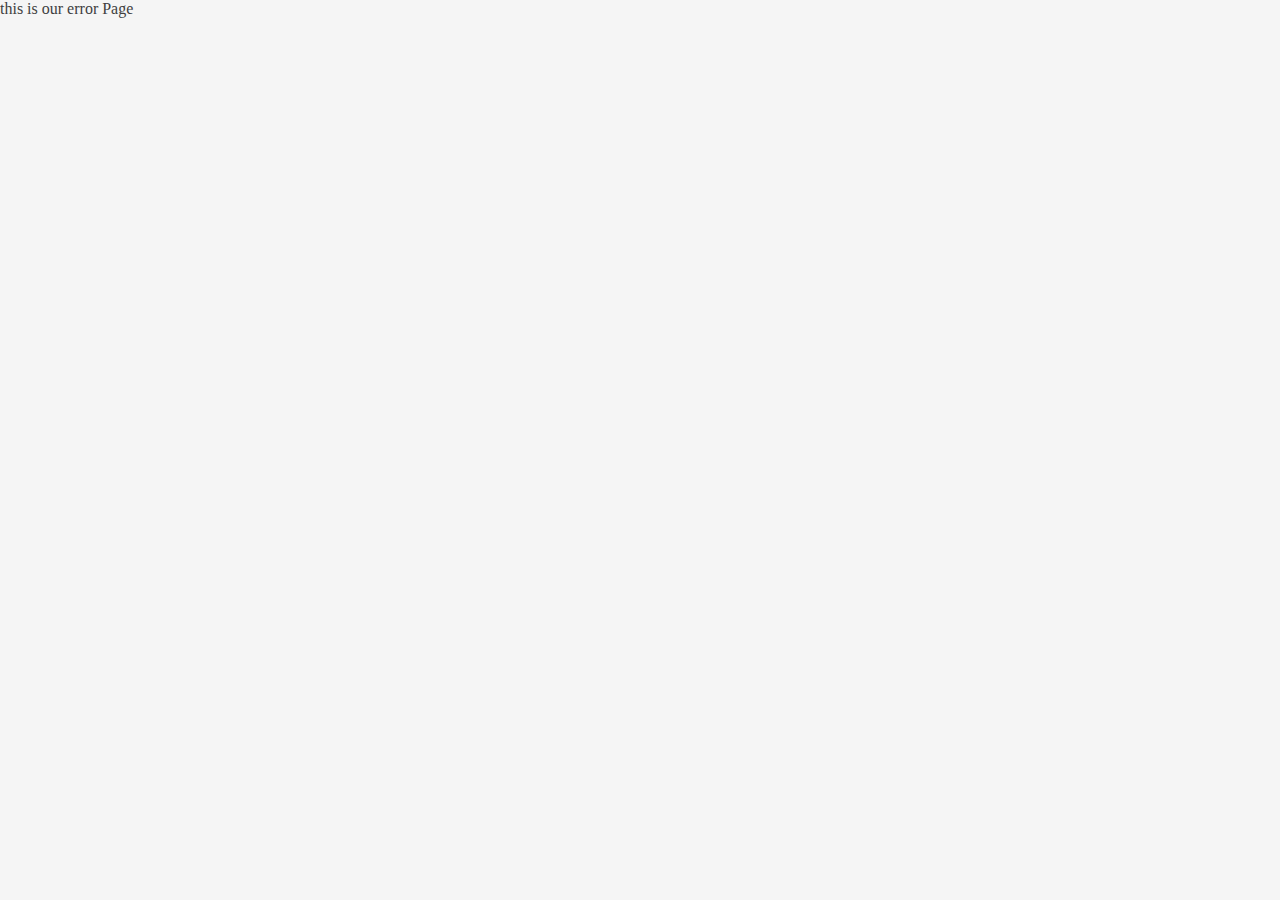
==== 404/index.html @ 42138ef4 "first commit" ====
<!DOCTYPE html><html><head><meta charSet="utf-8"/><meta http-equiv="x-ua-compatible" content="ie=edge"/><meta name="viewport" content="width=device-width, initial-scale=1, shrink-to-fit=no"/><style data-href="/styles.7e8b0c9ddd8a19e7460c.css">@import url(https://fonts.googleapis.com/css?family=Quicksand&display=swap);.postTemplate-module--template--2EuwO{width:80vw;margin:4rem auto;max-width:750px;padding:2rem;background:var(--mainWhite)}.postTemplate-module--link--2P9BW{border:1px solid var(--mainBlack);padding:4px 8px;display:inline-block;color:var(--mainBlack);text-decoration:none;text-transform:capitalize;-webkit-transition:all .3s ease-in-out;transition:all .3s ease-in-out;margin-bottom:2rem}.postTemplate-module--link--2P9BW:hover{background:var(--mainBlack);color:var(--mainWhite)}.postTemplate-module--info--36VVJ{text-align:center}.postTemplate-module--info--36VVJ h1{letter-spacing:5px;margin-bottom:.5rem;text-transform:capitalize;font-size:48px}.postTemplate-module--info--36VVJ h4{letter-spacing:5px;text-transform:capitalize;font-size:14px;text-align:center;margin-bottom:3rem}.postTemplate-module--content--3z4xz{margin:2rem 0}.postTemplate-module--content--3z4xz h1{text-transform:capitalize;margin-bottom:1rem}.postTemplate-module--content--3z4xz p{line-height:1.5;margin-bottom:1rem}*{box-sizing:border-box;margin:0}:root{--mainGrey:#f5f5f5;--mainWhite:#fff;--mainBlack:#3f3f3f;--darkGrey:#8e8e8e}body{font:Quicksand,sans-serif;background:var(--mainGrey);color:var(--mainBlack)}.code{background-color:#8e8e8e;display:inline-block;padding:1rem;font-size:1.2rem;color:var(--mainWhite);margin:2rem 0}.counter{color:green;margin:3rem 0;text-transform:capitalize}.post-image span{display:block;padding-bottom:0!important;margin:2rem}.post-image img{display:block;max-width:100%}.postcard-module--card--1TNFh{margin-bottom:2rem;background:var(--mainWhite);padding:1rem;text-align:center}.postcard-module--info--24x1h{padding:1rem 0}.postcard-module--info--24x1h h2{font-size:30px;text-transform:capitalize;margin-bottom:10px}.postcard-module--info--24x1h h6{color:var(--darkGrey);text-transform:capitalize}.postcard-module--info--24x1h p{padding:20px 0 30px;text-align:left}.postcard-module--link--1SzoE{border:1px solid var(--mainBlack);padding:4px 8px;display:inline-block;color:var(--mainBlack);text-decoration:none;text-transform:capitalize;-webkit-transition:all .3s ease-in-out;transition:all .3s ease-in-out}.postcard-module--link--1SzoE:hover{background:var(--mainBlack);color:var(--mainWhite)}@media screen and (min-width:776px){.postcard-module--card--1TNFh{display:grid;grid-template-columns:350px 1fr}.postcard-module--info--24x1h{display:flex;align-items:center;padding:0 1.5rem}.postcard-module--image--1wzz2>div{height:250px}}.postlist-module--posts--3PvCy{padding:4rem 0}.postlist-module--posts--3PvCy h1{text-align:center;letter-spacing:5px;margin-bottom:.5rem;text-transform:capitalize;font-size:48px}.postlist-module--posts--3PvCy h4{letter-spacing:5px;text-transform:capitalize;font-size:14px;text-align:center;margin-bottom:3rem}.postlist-module--center--1YKoz{width:85vw;margin:0 auto;max-width:750px}</style><meta name="generator" content="Gatsby 2.13.25"/><link as="script" rel="preload" href="/styles-4a2ff33ee4a414d32599.js"/><link as="script" rel="preload" href="/component---src-pages-404-js-b2b73b9d91bb08e51e10.js"/><link as="script" rel="preload" href="/app-21397a99c0257839ea11.js"/><link as="script" rel="preload" href="/webpack-runtime-581de4d9066d07803e14.js"/><link as="fetch" rel="preload" href="/page-data\404\page-data.json" crossorigin="use-credentials"/></head><body><noscript id="gatsby-noscript">This app works best with JavaScript enabled.</noscript><div id="___gatsby"><div style="outline:none" tabindex="-1" role="group" id="gatsby-focus-wrapper"><main>this is our error Page</main></div></div><script id="gatsby-script-loader">/*<![CDATA[*/window.pagePath="/404/";window.webpackCompilationHash="f4e8d5d116072fc41f79";/*]]>*/</script><script id="gatsby-chunk-mapping">/*<![CDATA[*/window.___chunkMapping={"app":["/app-21397a99c0257839ea11.js"],"component---src-templates-post-template-js":["/component---src-templates-post-template-js-36484d78271001867d37.js"],"component---src-pages-404-js":["/component---src-pages-404-js-b2b73b9d91bb08e51e10.js"],"component---src-pages-index-js":["/component---src-pages-index-js-56737c7edb9dbfe014ca.js"],"component---src-pages-test-mdx":["/component---src-pages-test-mdx-3e56f23b3aeae5424872.js"]};/*]]>*/</script><script src="/webpack-runtime-581de4d9066d07803e14.js" async=""></script><script src="/app-21397a99c0257839ea11.js" async=""></script><script src="/component---src-pages-404-js-b2b73b9d91bb08e51e10.js" async=""></script><script src="/styles-4a2ff33ee4a414d32599.js" async=""></script></body></html>
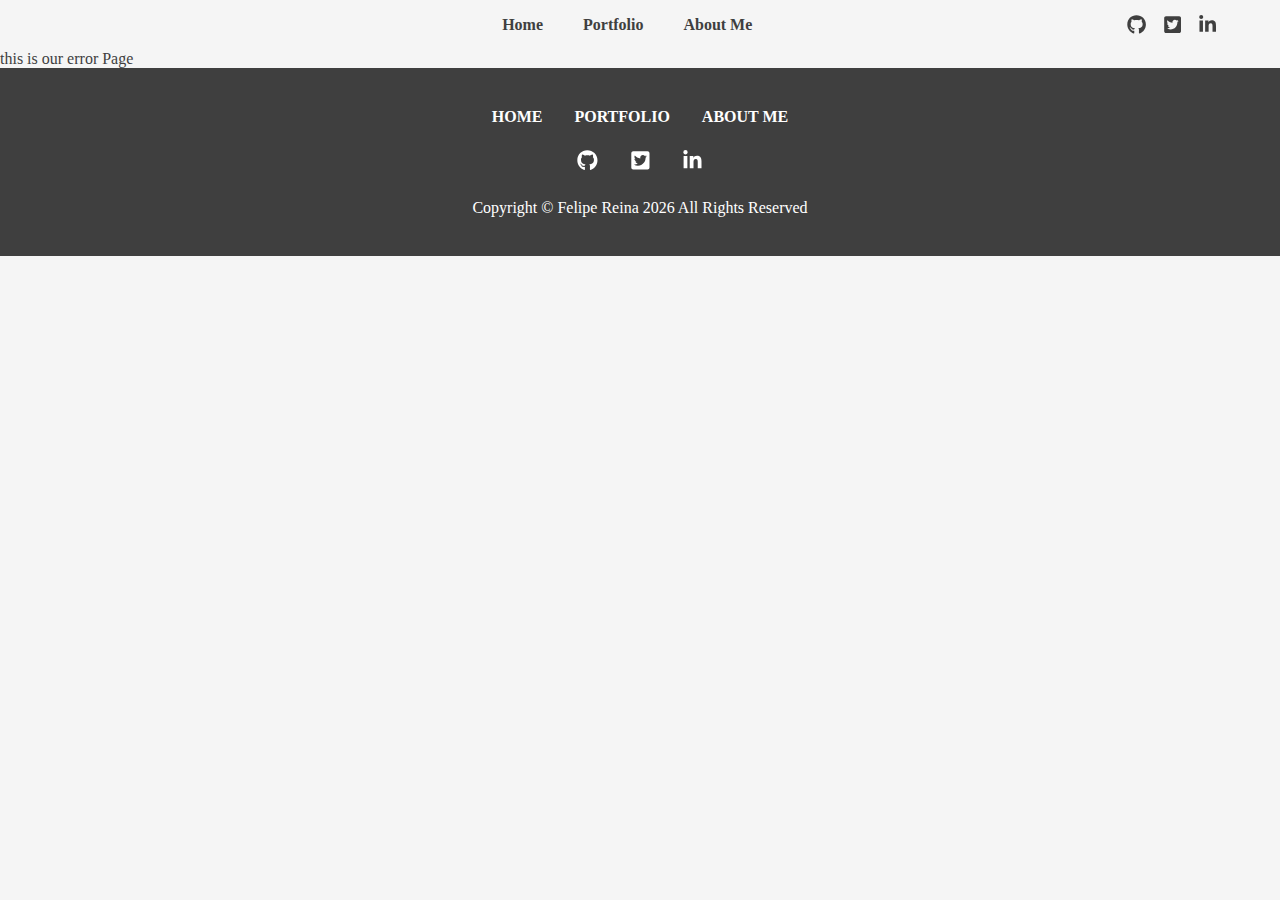
==== commit 2096a222: "added navbar and footer" ====
--- a/404/index.html
+++ b/404/index.html
@@ -1 +1 @@
-<!DOCTYPE html><html><head><meta charSet="utf-8"/><meta http-equiv="x-ua-compatible" content="ie=edge"/><meta name="viewport" content="width=device-width, initial-scale=1, shrink-to-fit=no"/><style data-href="/styles.7e8b0c9ddd8a19e7460c.css">@import url(https://fonts.googleapis.com/css?family=Quicksand&display=swap);.postTemplate-module--template--2EuwO{width:80vw;margin:4rem auto;max-width:750px;padding:2rem;background:var(--mainWhite)}.postTemplate-module--link--2P9BW{border:1px solid var(--mainBlack);padding:4px 8px;display:inline-block;color:var(--mainBlack);text-decoration:none;text-transform:capitalize;-webkit-transition:all .3s ease-in-out;transition:all .3s ease-in-out;margin-bottom:2rem}.postTemplate-module--link--2P9BW:hover{background:var(--mainBlack);color:var(--mainWhite)}.postTemplate-module--info--36VVJ{text-align:center}.postTemplate-module--info--36VVJ h1{letter-spacing:5px;margin-bottom:.5rem;text-transform:capitalize;font-size:48px}.postTemplate-module--info--36VVJ h4{letter-spacing:5px;text-transform:capitalize;font-size:14px;text-align:center;margin-bottom:3rem}.postTemplate-module--content--3z4xz{margin:2rem 0}.postTemplate-module--content--3z4xz h1{text-transform:capitalize;margin-bottom:1rem}.postTemplate-module--content--3z4xz p{line-height:1.5;margin-bottom:1rem}*{box-sizing:border-box;margin:0}:root{--mainGrey:#f5f5f5;--mainWhite:#fff;--mainBlack:#3f3f3f;--darkGrey:#8e8e8e}body{font:Quicksand,sans-serif;background:var(--mainGrey);color:var(--mainBlack)}.code{background-color:#8e8e8e;display:inline-block;padding:1rem;font-size:1.2rem;color:var(--mainWhite);margin:2rem 0}.counter{color:green;margin:3rem 0;text-transform:capitalize}.post-image span{display:block;padding-bottom:0!important;margin:2rem}.post-image img{display:block;max-width:100%}.postcard-module--card--1TNFh{margin-bottom:2rem;background:var(--mainWhite);padding:1rem;text-align:center}.postcard-module--info--24x1h{padding:1rem 0}.postcard-module--info--24x1h h2{font-size:30px;text-transform:capitalize;margin-bottom:10px}.postcard-module--info--24x1h h6{color:var(--darkGrey);text-transform:capitalize}.postcard-module--info--24x1h p{padding:20px 0 30px;text-align:left}.postcard-module--link--1SzoE{border:1px solid var(--mainBlack);padding:4px 8px;display:inline-block;color:var(--mainBlack);text-decoration:none;text-transform:capitalize;-webkit-transition:all .3s ease-in-out;transition:all .3s ease-in-out}.postcard-module--link--1SzoE:hover{background:var(--mainBlack);color:var(--mainWhite)}@media screen and (min-width:776px){.postcard-module--card--1TNFh{display:grid;grid-template-columns:350px 1fr}.postcard-module--info--24x1h{display:flex;align-items:center;padding:0 1.5rem}.postcard-module--image--1wzz2>div{height:250px}}.postlist-module--posts--3PvCy{padding:4rem 0}.postlist-module--posts--3PvCy h1{text-align:center;letter-spacing:5px;margin-bottom:.5rem;text-transform:capitalize;font-size:48px}.postlist-module--posts--3PvCy h4{letter-spacing:5px;text-transform:capitalize;font-size:14px;text-align:center;margin-bottom:3rem}.postlist-module--center--1YKoz{width:85vw;margin:0 auto;max-width:750px}</style><meta name="generator" content="Gatsby 2.13.25"/><link as="script" rel="preload" href="/styles-4a2ff33ee4a414d32599.js"/><link as="script" rel="preload" href="/component---src-pages-404-js-b2b73b9d91bb08e51e10.js"/><link as="script" rel="preload" href="/app-21397a99c0257839ea11.js"/><link as="script" rel="preload" href="/webpack-runtime-581de4d9066d07803e14.js"/><link as="fetch" rel="preload" href="/page-data\404\page-data.json" crossorigin="use-credentials"/></head><body><noscript id="gatsby-noscript">This app works best with JavaScript enabled.</noscript><div id="___gatsby"><div style="outline:none" tabindex="-1" role="group" id="gatsby-focus-wrapper"><main>this is our error Page</main></div></div><script id="gatsby-script-loader">/*<![CDATA[*/window.pagePath="/404/";window.webpackCompilationHash="f4e8d5d116072fc41f79";/*]]>*/</script><script id="gatsby-chunk-mapping">/*<![CDATA[*/window.___chunkMapping={"app":["/app-21397a99c0257839ea11.js"],"component---src-templates-post-template-js":["/component---src-templates-post-template-js-36484d78271001867d37.js"],"component---src-pages-404-js":["/component---src-pages-404-js-b2b73b9d91bb08e51e10.js"],"component---src-pages-index-js":["/component---src-pages-index-js-56737c7edb9dbfe014ca.js"],"component---src-pages-test-mdx":["/component---src-pages-test-mdx-3e56f23b3aeae5424872.js"]};/*]]>*/</script><script src="/webpack-runtime-581de4d9066d07803e14.js" async=""></script><script src="/app-21397a99c0257839ea11.js" async=""></script><script src="/component---src-pages-404-js-b2b73b9d91bb08e51e10.js" async=""></script><script src="/styles-4a2ff33ee4a414d32599.js" async=""></script></body></html>+<!DOCTYPE html><html><head><meta charSet="utf-8"/><meta http-equiv="x-ua-compatible" content="ie=edge"/><meta name="viewport" content="width=device-width, initial-scale=1, shrink-to-fit=no"/><style data-href="/styles.892293c2fc5e9e262de4.css">@import url(https://fonts.googleapis.com/css?family=Quicksand&display=swap);.postTemplate-module--template--2EuwO{width:80vw;margin:4rem auto;max-width:750px;padding:2rem;background:var(--mainWhite)}.postTemplate-module--link--2P9BW{border:1px solid var(--mainBlack);padding:4px 8px;display:inline-block;color:var(--mainBlack);text-decoration:none;text-transform:capitalize;-webkit-transition:all .3s ease-in-out;transition:all .3s ease-in-out;margin-bottom:2rem}.postTemplate-module--link--2P9BW:hover{background:var(--mainBlack);color:var(--mainWhite)}.postTemplate-module--info--36VVJ{text-align:center}.postTemplate-module--info--36VVJ h1{letter-spacing:5px;margin-bottom:.5rem;text-transform:capitalize;font-size:48px}.postTemplate-module--info--36VVJ h4{letter-spacing:5px;text-transform:capitalize;font-size:14px;text-align:center;margin-bottom:3rem}.postTemplate-module--content--3z4xz{margin:2rem 0}.postTemplate-module--content--3z4xz h1{text-transform:capitalize;margin-bottom:1rem}.postTemplate-module--content--3z4xz p{line-height:1.5;margin-bottom:1rem}.navbar-module--nav-header--12Vvy{display:flex;justify-content:space-between;align-items:center;padding:1rem 1.25rem}.navbar-module--logo-btn--3vGAZ{background:transparent;border:none;outline:none}.navbar-module--logo-btn--3vGAZ:hover{cursor:pointer}.navbar-module--logo-icon--23nIX{color:var(--primaryColor);font-size:1.5rem}.navbar-module--nav-links--1uFjW{list-style-type:none;-webkit-transition:var(--mainTransition);transition:var(--mainTransition);height:0;overflow:hidden}.navbar-module--show-nav--YQUwu{height:216px}.navbar-module--nav-links--1uFjW a{display:block;padding:1rem 1.25rem;text-decoration:none;text-transform:capitalize;color:var(--mainBlack);-webkit-transition:var(--mainTransition);transition:var(--mainTransition);font-weight:700;letter-spacing:var(--mainSpacing)}.navbar-module--nav-links--1uFjW a:hover{color:var(--primaryColor)}.navbar-module--nav-social-links--38wJw{display:none}@media screen and (min-width:576px){.navbar-module--navbar--17oPw{padding:0 2rem}}@media screen and (min-width:992px){.navbar-module--logo-btn--3vGAZ{display:none}.navbar-module--nav-center--eT2vs{max-width:1170px;margin:0 auto;display:flex;justify-content:space-between;align-items:center}.navbar-module--nav-links--1uFjW{height:auto;display:flex}.navbar-module--nav-social-links--38wJw{display:flex;line-height:0}.navbar-module--nav-social-links--38wJw a{color:var(--primaryColor);margin:0 .5rem;font-size:1.2rem;-webkit-transition:var(--mainTransition);transition:var(--mainTransition)}.navbar-module--nav-social-links--38wJw a:hover{color:var(--mainBlack);-webkit-transform:translateY(-5px);transform:translateY(-5px)}}.footer-module--footer--R-bdc{background:var(--mainBlack);padding:2rem;text-align:center;color:var(--mainWhite)}.footer-module--links--h-kha a{display:inline-block;text-decoration:none;text-transform:uppercase;color:var(--mainWhite);margin:.5rem 1rem;letter-spacing:var(--mainSpacing);-webkit-transition:var(--mainTransition);transition:var(--mainTransition);font-weight:700}.footer-module--links--h-kha a:hover{color:var(--primaryColor)}.footer-module--icons--3TixH a{display:inline-block;margin:1rem;font-size:1.3rem;color:var(--mainWhite);-webkit-transition:var(--mainTransition);transition:var(--mainTransition)}.footer-module--icons--3TixH a:hover{color:var(--primaryColor)}.footer-module--copyright--2sb6J{text-transform:capitalize;letter-spacing:var(--mainSpacing);line-height:2}*{box-sizing:border-box;margin:0}:root{--mainGrey:#f5f5f5;--mainWhite:#fff;--mainBlack:#3f3f3f;--darkGrey:#8e8e8e}body{font:Quicksand,sans-serif;background:var(--mainGrey);color:var(--mainBlack)}.code{background-color:#8e8e8e;display:inline-block;padding:1rem;font-size:1.2rem;color:var(--mainWhite);margin:2rem 0}.counter{color:green;margin:3rem 0;text-transform:capitalize}.post-image span{display:block;padding-bottom:0!important;margin:2rem}.post-image img{display:block;max-width:100%}.postcard-module--card--1TNFh{margin-bottom:2rem;background:var(--mainWhite);padding:1rem;text-align:center}.postcard-module--info--24x1h{padding:1rem 0}.postcard-module--info--24x1h h2{font-size:30px;text-transform:capitalize;margin-bottom:10px}.postcard-module--info--24x1h h6{color:var(--darkGrey);text-transform:capitalize}.postcard-module--info--24x1h p{padding:20px 0 30px;text-align:left}.postcard-module--link--1SzoE{border:1px solid var(--mainBlack);padding:4px 8px;display:inline-block;color:var(--mainBlack);text-decoration:none;text-transform:capitalize;-webkit-transition:all .3s ease-in-out;transition:all .3s ease-in-out}.postcard-module--link--1SzoE:hover{background:var(--mainBlack);color:var(--mainWhite)}@media screen and (min-width:776px){.postcard-module--card--1TNFh{display:grid;grid-template-columns:350px 1fr}.postcard-module--info--24x1h{display:flex;align-items:center;padding:0 1.5rem}.postcard-module--image--1wzz2>div{height:250px}}.postlist-module--posts--3PvCy{padding:4rem 0}.postlist-module--posts--3PvCy h1{text-align:center;letter-spacing:5px;margin-bottom:.5rem;text-transform:capitalize;font-size:48px}.postlist-module--posts--3PvCy h4{letter-spacing:5px;text-transform:capitalize;font-size:14px;text-align:center;margin-bottom:3rem}.postlist-module--center--1YKoz{width:85vw;margin:0 auto;max-width:750px}</style><meta name="generator" content="Gatsby 2.13.25"/><link as="script" rel="preload" href="/1-4b4bc5d28bf044498f0e.js"/><link as="script" rel="preload" href="/component---src-pages-404-js-26580dfcbbda94136255.js"/><link as="script" rel="preload" href="/app-813cba9eee0dc6a7a3ea.js"/><link as="script" rel="preload" href="/styles-c934b2199299c88d897a.js"/><link as="script" rel="preload" href="/webpack-runtime-2cfac48812d2a398ed44.js"/><link as="fetch" rel="preload" href="/page-data\404\page-data.json" crossorigin="use-credentials"/></head><body><noscript id="gatsby-noscript">This app works best with JavaScript enabled.</noscript><div id="___gatsby"><div style="outline:none" tabindex="-1" role="group" id="gatsby-focus-wrapper"><nav class="navbar-module--navbar--17oPw"><div class="navbar-module--nav-center--eT2vs"><div class="navbar-module--nav-header--12Vvy"><button type="button" class="navbar-module--logo-btn--3vGAZ"><svg stroke="currentColor" fill="currentColor" stroke-width="0" viewBox="0 0 448 512" class="navbar-module--logo-icon--23nIX" height="1em" width="1em" xmlns="http://www.w3.org/2000/svg"><path d="M160 84V44c0-8.837 7.163-16 16-16h256c8.837 0 16 7.163 16 16v40c0 8.837-7.163 16-16 16H176c-8.837 0-16-7.163-16-16zM16 228h416c8.837 0 16-7.163 16-16v-40c0-8.837-7.163-16-16-16H16c-8.837 0-16 7.163-16 16v40c0 8.837 7.163 16 16 16zm0 256h416c8.837 0 16-7.163 16-16v-40c0-8.837-7.163-16-16-16H16c-8.837 0-16 7.163-16 16v40c0 8.837 7.163 16 16 16zm160-128h256c8.837 0 16-7.163 16-16v-40c0-8.837-7.163-16-16-16H176c-8.837 0-16 7.163-16 16v40c0 8.837 7.163 16 16 16z"></path></svg></button></div><ul class="navbar-module--nav-links--1uFjW"><li><a href="/">home</a></li><li><a href="/portfolio">portfolio</a></li><li><a href="/about">about me</a></li></ul><div class="navbar-module--nav-social-links--38wJw"><a href="https://github.com/felipereina" target="_blank" rel="noopener noreferrer"><svg stroke="currentColor" fill="currentColor" stroke-width="0" viewBox="0 0 496 512" height="1em" width="1em" xmlns="http://www.w3.org/2000/svg"><path d="M165.9 397.4c0 2-2.3 3.6-5.2 3.6-3.3.3-5.6-1.3-5.6-3.6 0-2 2.3-3.6 5.2-3.6 3-.3 5.6 1.3 5.6 3.6zm-31.1-4.5c-.7 2 1.3 4.3 4.3 4.9 2.6 1 5.6 0 6.2-2s-1.3-4.3-4.3-5.2c-2.6-.7-5.5.3-6.2 2.3zm44.2-1.7c-2.9.7-4.9 2.6-4.6 4.9.3 2 2.9 3.3 5.9 2.6 2.9-.7 4.9-2.6 4.6-4.6-.3-1.9-3-3.2-5.9-2.9zM244.8 8C106.1 8 0 113.3 0 252c0 110.9 69.8 205.8 169.5 239.2 12.8 2.3 17.3-5.6 17.3-12.1 0-6.2-.3-40.4-.3-61.4 0 0-70 15-84.7-29.8 0 0-11.4-29.1-27.8-36.6 0 0-22.9-15.7 1.6-15.4 0 0 24.9 2 38.6 25.8 21.9 38.6 58.6 27.5 72.9 20.9 2.3-16 8.8-27.1 16-33.7-55.9-6.2-112.3-14.3-112.3-110.5 0-27.5 7.6-41.3 23.6-58.9-2.6-6.5-11.1-33.3 2.6-67.9 20.9-6.5 69 27 69 27 20-5.6 41.5-8.5 62.8-8.5s42.8 2.9 62.8 8.5c0 0 48.1-33.6 69-27 13.7 34.7 5.2 61.4 2.6 67.9 16 17.7 25.8 31.5 25.8 58.9 0 96.5-58.9 104.2-114.8 110.5 9.2 7.9 17 22.9 17 46.4 0 33.7-.3 75.4-.3 83.6 0 6.5 4.6 14.4 17.3 12.1C428.2 457.8 496 362.9 496 252 496 113.3 383.5 8 244.8 8zM97.2 352.9c-1.3 1-1 3.3.7 5.2 1.6 1.6 3.9 2.3 5.2 1 1.3-1 1-3.3-.7-5.2-1.6-1.6-3.9-2.3-5.2-1zm-10.8-8.1c-.7 1.3.3 2.9 2.3 3.9 1.6 1 3.6.7 4.3-.7.7-1.3-.3-2.9-2.3-3.9-2-.6-3.6-.3-4.3.7zm32.4 35.6c-1.6 1.3-1 4.3 1.3 6.2 2.3 2.3 5.2 2.6 6.5 1 1.3-1.3.7-4.3-1.3-6.2-2.2-2.3-5.2-2.6-6.5-1zm-11.4-14.7c-1.6 1-1.6 3.6 0 5.9 1.6 2.3 4.3 3.3 5.6 2.3 1.6-1.3 1.6-3.9 0-6.2-1.4-2.3-4-3.3-5.6-2z"></path></svg></a><a href="https://twitter.com/O_Reina" target="_blank" rel="noopener noreferrer"><svg stroke="currentColor" fill="currentColor" stroke-width="0" viewBox="0 0 448 512" height="1em" width="1em" xmlns="http://www.w3.org/2000/svg"><path d="M400 32H48C21.5 32 0 53.5 0 80v352c0 26.5 21.5 48 48 48h352c26.5 0 48-21.5 48-48V80c0-26.5-21.5-48-48-48zm-48.9 158.8c.2 2.8.2 5.7.2 8.5 0 86.7-66 186.6-186.6 186.6-37.2 0-71.7-10.8-100.7-29.4 5.3.6 10.4.8 15.8.8 30.7 0 58.9-10.4 81.4-28-28.8-.6-53-19.5-61.3-45.5 10.1 1.5 19.2 1.5 29.6-1.2-30-6.1-52.5-32.5-52.5-64.4v-.8c8.7 4.9 18.9 7.9 29.6 8.3a65.447 65.447 0 0 1-29.2-54.6c0-12.2 3.2-23.4 8.9-33.1 32.3 39.8 80.8 65.8 135.2 68.6-9.3-44.5 24-80.6 64-80.6 18.9 0 35.9 7.9 47.9 20.7 14.8-2.8 29-8.3 41.6-15.8-4.9 15.2-15.2 28-28.8 36.1 13.2-1.4 26-5.1 37.8-10.2-8.9 13.1-20.1 24.7-32.9 34z"></path></svg></a><a href="https://www.linkedin.com/in/felipereina/" target="_blank" rel="noopener noreferrer"><svg stroke="currentColor" fill="currentColor" stroke-width="0" viewBox="0 0 448 512" height="1em" width="1em" xmlns="http://www.w3.org/2000/svg"><path d="M100.28 448H7.4V148.9h92.88zM53.79 108.1C24.09 108.1 0 83.5 0 53.8a53.79 53.79 0 0 1 107.58 0c0 29.7-24.1 54.3-53.79 54.3zM447.9 448h-92.68V302.4c0-34.7-.7-79.2-48.29-79.2-48.29 0-55.69 37.7-55.69 76.7V448h-92.78V148.9h89.08v40.8h1.3c12.4-23.5 42.69-48.3 87.88-48.3 94 0 111.28 61.9 111.28 142.3V448z"></path></svg></a></div></div></nav><main>this is our error Page</main><footer class="footer-module--footer--R-bdc"><div class="footer-module--links--h-kha"><a href="/">home</a><a href="/portfolio">portfolio</a><a href="/about">about me</a></div><div class="footer-module--icons--3TixH"><a href="https://github.com/felipereina" target="_blank" rel="noopener noreferrer"><svg stroke="currentColor" fill="currentColor" stroke-width="0" viewBox="0 0 496 512" height="1em" width="1em" xmlns="http://www.w3.org/2000/svg"><path d="M165.9 397.4c0 2-2.3 3.6-5.2 3.6-3.3.3-5.6-1.3-5.6-3.6 0-2 2.3-3.6 5.2-3.6 3-.3 5.6 1.3 5.6 3.6zm-31.1-4.5c-.7 2 1.3 4.3 4.3 4.9 2.6 1 5.6 0 6.2-2s-1.3-4.3-4.3-5.2c-2.6-.7-5.5.3-6.2 2.3zm44.2-1.7c-2.9.7-4.9 2.6-4.6 4.9.3 2 2.9 3.3 5.9 2.6 2.9-.7 4.9-2.6 4.6-4.6-.3-1.9-3-3.2-5.9-2.9zM244.8 8C106.1 8 0 113.3 0 252c0 110.9 69.8 205.8 169.5 239.2 12.8 2.3 17.3-5.6 17.3-12.1 0-6.2-.3-40.4-.3-61.4 0 0-70 15-84.7-29.8 0 0-11.4-29.1-27.8-36.6 0 0-22.9-15.7 1.6-15.4 0 0 24.9 2 38.6 25.8 21.9 38.6 58.6 27.5 72.9 20.9 2.3-16 8.8-27.1 16-33.7-55.9-6.2-112.3-14.3-112.3-110.5 0-27.5 7.6-41.3 23.6-58.9-2.6-6.5-11.1-33.3 2.6-67.9 20.9-6.5 69 27 69 27 20-5.6 41.5-8.5 62.8-8.5s42.8 2.9 62.8 8.5c0 0 48.1-33.6 69-27 13.7 34.7 5.2 61.4 2.6 67.9 16 17.7 25.8 31.5 25.8 58.9 0 96.5-58.9 104.2-114.8 110.5 9.2 7.9 17 22.9 17 46.4 0 33.7-.3 75.4-.3 83.6 0 6.5 4.6 14.4 17.3 12.1C428.2 457.8 496 362.9 496 252 496 113.3 383.5 8 244.8 8zM97.2 352.9c-1.3 1-1 3.3.7 5.2 1.6 1.6 3.9 2.3 5.2 1 1.3-1 1-3.3-.7-5.2-1.6-1.6-3.9-2.3-5.2-1zm-10.8-8.1c-.7 1.3.3 2.9 2.3 3.9 1.6 1 3.6.7 4.3-.7.7-1.3-.3-2.9-2.3-3.9-2-.6-3.6-.3-4.3.7zm32.4 35.6c-1.6 1.3-1 4.3 1.3 6.2 2.3 2.3 5.2 2.6 6.5 1 1.3-1.3.7-4.3-1.3-6.2-2.2-2.3-5.2-2.6-6.5-1zm-11.4-14.7c-1.6 1-1.6 3.6 0 5.9 1.6 2.3 4.3 3.3 5.6 2.3 1.6-1.3 1.6-3.9 0-6.2-1.4-2.3-4-3.3-5.6-2z"></path></svg></a><a href="https://twitter.com/O_Reina" target="_blank" rel="noopener noreferrer"><svg stroke="currentColor" fill="currentColor" stroke-width="0" viewBox="0 0 448 512" height="1em" width="1em" xmlns="http://www.w3.org/2000/svg"><path d="M400 32H48C21.5 32 0 53.5 0 80v352c0 26.5 21.5 48 48 48h352c26.5 0 48-21.5 48-48V80c0-26.5-21.5-48-48-48zm-48.9 158.8c.2 2.8.2 5.7.2 8.5 0 86.7-66 186.6-186.6 186.6-37.2 0-71.7-10.8-100.7-29.4 5.3.6 10.4.8 15.8.8 30.7 0 58.9-10.4 81.4-28-28.8-.6-53-19.5-61.3-45.5 10.1 1.5 19.2 1.5 29.6-1.2-30-6.1-52.5-32.5-52.5-64.4v-.8c8.7 4.9 18.9 7.9 29.6 8.3a65.447 65.447 0 0 1-29.2-54.6c0-12.2 3.2-23.4 8.9-33.1 32.3 39.8 80.8 65.8 135.2 68.6-9.3-44.5 24-80.6 64-80.6 18.9 0 35.9 7.9 47.9 20.7 14.8-2.8 29-8.3 41.6-15.8-4.9 15.2-15.2 28-28.8 36.1 13.2-1.4 26-5.1 37.8-10.2-8.9 13.1-20.1 24.7-32.9 34z"></path></svg></a><a href="https://www.linkedin.com/in/felipereina/" target="_blank" rel="noopener noreferrer"><svg stroke="currentColor" fill="currentColor" stroke-width="0" viewBox="0 0 448 512" height="1em" width="1em" xmlns="http://www.w3.org/2000/svg"><path d="M100.28 448H7.4V148.9h92.88zM53.79 108.1C24.09 108.1 0 83.5 0 53.8a53.79 53.79 0 0 1 107.58 0c0 29.7-24.1 54.3-53.79 54.3zM447.9 448h-92.68V302.4c0-34.7-.7-79.2-48.29-79.2-48.29 0-55.69 37.7-55.69 76.7V448h-92.78V148.9h89.08v40.8h1.3c12.4-23.5 42.69-48.3 87.88-48.3 94 0 111.28 61.9 111.28 142.3V448z"></path></svg></a></div><div class="footer-module--copyright--2sb6J">copyright © Felipe Reina <!-- -->2019<!-- --> all rights reserved</div></footer></div></div><script id="gatsby-script-loader">/*<![CDATA[*/window.pagePath="/404/";window.webpackCompilationHash="6af7716cb48d039d6e57";/*]]>*/</script><script id="gatsby-chunk-mapping">/*<![CDATA[*/window.___chunkMapping={"app":["/app-813cba9eee0dc6a7a3ea.js"],"component---src-templates-post-template-js":["/component---src-templates-post-template-js-7c5572fd9a26a1dc765e.js"],"component---src-pages-404-js":["/component---src-pages-404-js-26580dfcbbda94136255.js"],"component---src-pages-about-js":["/component---src-pages-about-js-f7fc8aa2de7dd5853cd9.js"],"component---src-pages-index-js":["/component---src-pages-index-js-5ecba50d9ac9dca59cae.js"],"component---src-pages-portfolio-js":["/component---src-pages-portfolio-js-a6f131c302c9b54f26dd.js"],"component---src-pages-test-mdx":["/component---src-pages-test-mdx-562c161fa3cbc31a8bf6.js"]};/*]]>*/</script><script src="/webpack-runtime-2cfac48812d2a398ed44.js" async=""></script><script src="/styles-c934b2199299c88d897a.js" async=""></script><script src="/app-813cba9eee0dc6a7a3ea.js" async=""></script><script src="/component---src-pages-404-js-26580dfcbbda94136255.js" async=""></script><script src="/1-4b4bc5d28bf044498f0e.js" async=""></script></body></html>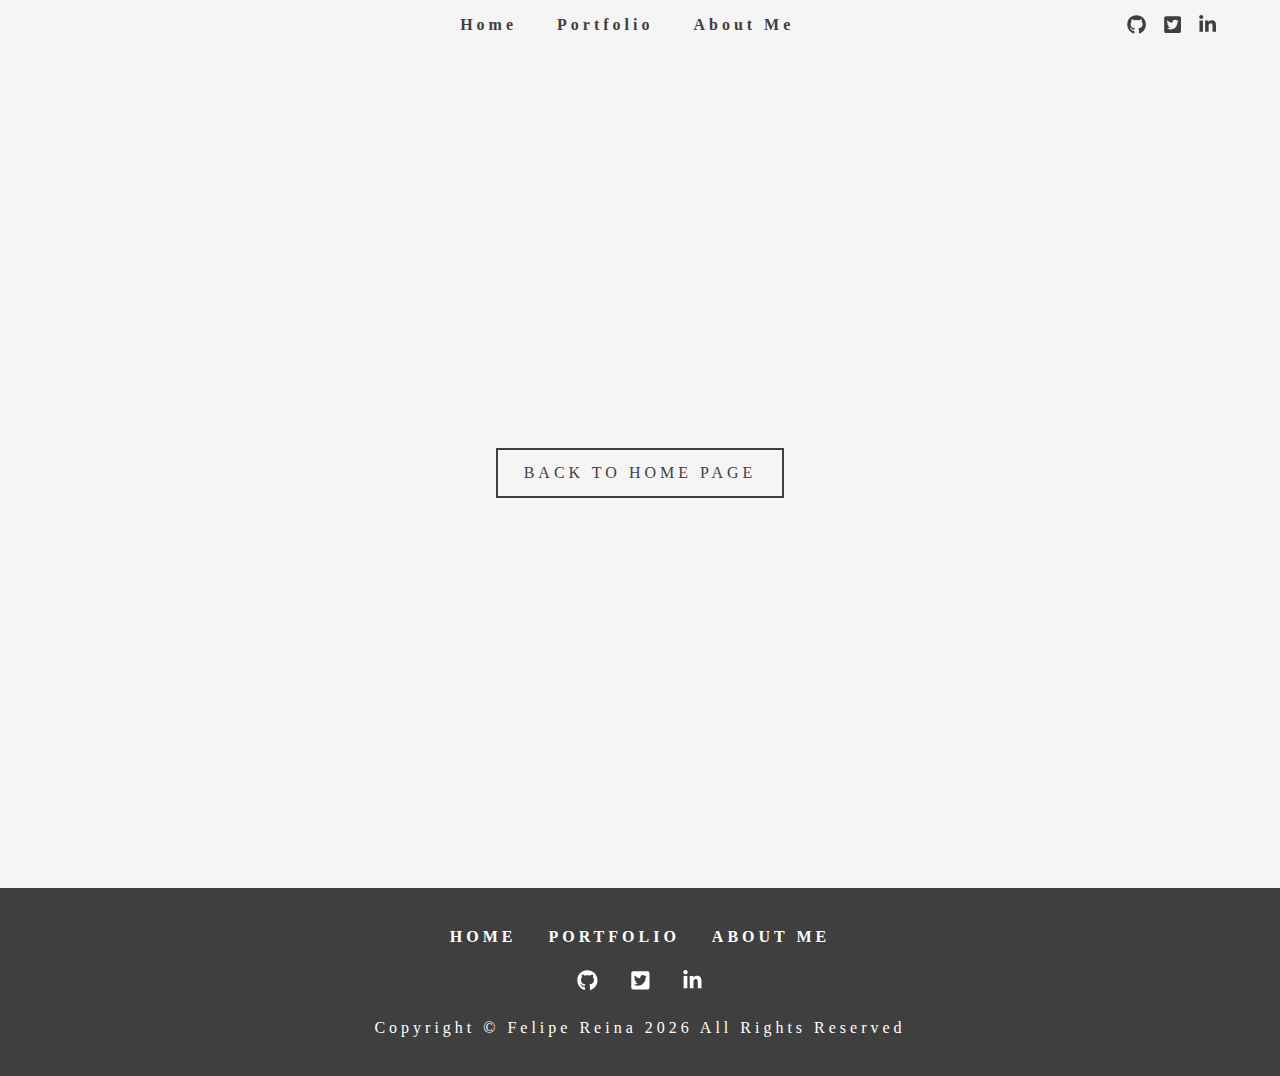
==== commit 0822f3fc: "site" ====
--- a/404/index.html
+++ b/404/index.html
@@ -1 +1 @@
-<!DOCTYPE html><html><head><meta charSet="utf-8"/><meta http-equiv="x-ua-compatible" content="ie=edge"/><meta name="viewport" content="width=device-width, initial-scale=1, shrink-to-fit=no"/><style data-href="/styles.892293c2fc5e9e262de4.css">@import url(https://fonts.googleapis.com/css?family=Quicksand&display=swap);.postTemplate-module--template--2EuwO{width:80vw;margin:4rem auto;max-width:750px;padding:2rem;background:var(--mainWhite)}.postTemplate-module--link--2P9BW{border:1px solid var(--mainBlack);padding:4px 8px;display:inline-block;color:var(--mainBlack);text-decoration:none;text-transform:capitalize;-webkit-transition:all .3s ease-in-out;transition:all .3s ease-in-out;margin-bottom:2rem}.postTemplate-module--link--2P9BW:hover{background:var(--mainBlack);color:var(--mainWhite)}.postTemplate-module--info--36VVJ{text-align:center}.postTemplate-module--info--36VVJ h1{letter-spacing:5px;margin-bottom:.5rem;text-transform:capitalize;font-size:48px}.postTemplate-module--info--36VVJ h4{letter-spacing:5px;text-transform:capitalize;font-size:14px;text-align:center;margin-bottom:3rem}.postTemplate-module--content--3z4xz{margin:2rem 0}.postTemplate-module--content--3z4xz h1{text-transform:capitalize;margin-bottom:1rem}.postTemplate-module--content--3z4xz p{line-height:1.5;margin-bottom:1rem}.navbar-module--nav-header--12Vvy{display:flex;justify-content:space-between;align-items:center;padding:1rem 1.25rem}.navbar-module--logo-btn--3vGAZ{background:transparent;border:none;outline:none}.navbar-module--logo-btn--3vGAZ:hover{cursor:pointer}.navbar-module--logo-icon--23nIX{color:var(--primaryColor);font-size:1.5rem}.navbar-module--nav-links--1uFjW{list-style-type:none;-webkit-transition:var(--mainTransition);transition:var(--mainTransition);height:0;overflow:hidden}.navbar-module--show-nav--YQUwu{height:216px}.navbar-module--nav-links--1uFjW a{display:block;padding:1rem 1.25rem;text-decoration:none;text-transform:capitalize;color:var(--mainBlack);-webkit-transition:var(--mainTransition);transition:var(--mainTransition);font-weight:700;letter-spacing:var(--mainSpacing)}.navbar-module--nav-links--1uFjW a:hover{color:var(--primaryColor)}.navbar-module--nav-social-links--38wJw{display:none}@media screen and (min-width:576px){.navbar-module--navbar--17oPw{padding:0 2rem}}@media screen and (min-width:992px){.navbar-module--logo-btn--3vGAZ{display:none}.navbar-module--nav-center--eT2vs{max-width:1170px;margin:0 auto;display:flex;justify-content:space-between;align-items:center}.navbar-module--nav-links--1uFjW{height:auto;display:flex}.navbar-module--nav-social-links--38wJw{display:flex;line-height:0}.navbar-module--nav-social-links--38wJw a{color:var(--primaryColor);margin:0 .5rem;font-size:1.2rem;-webkit-transition:var(--mainTransition);transition:var(--mainTransition)}.navbar-module--nav-social-links--38wJw a:hover{color:var(--mainBlack);-webkit-transform:translateY(-5px);transform:translateY(-5px)}}.footer-module--footer--R-bdc{background:var(--mainBlack);padding:2rem;text-align:center;color:var(--mainWhite)}.footer-module--links--h-kha a{display:inline-block;text-decoration:none;text-transform:uppercase;color:var(--mainWhite);margin:.5rem 1rem;letter-spacing:var(--mainSpacing);-webkit-transition:var(--mainTransition);transition:var(--mainTransition);font-weight:700}.footer-module--links--h-kha a:hover{color:var(--primaryColor)}.footer-module--icons--3TixH a{display:inline-block;margin:1rem;font-size:1.3rem;color:var(--mainWhite);-webkit-transition:var(--mainTransition);transition:var(--mainTransition)}.footer-module--icons--3TixH a:hover{color:var(--primaryColor)}.footer-module--copyright--2sb6J{text-transform:capitalize;letter-spacing:var(--mainSpacing);line-height:2}*{box-sizing:border-box;margin:0}:root{--mainGrey:#f5f5f5;--mainWhite:#fff;--mainBlack:#3f3f3f;--darkGrey:#8e8e8e}body{font:Quicksand,sans-serif;background:var(--mainGrey);color:var(--mainBlack)}.code{background-color:#8e8e8e;display:inline-block;padding:1rem;font-size:1.2rem;color:var(--mainWhite);margin:2rem 0}.counter{color:green;margin:3rem 0;text-transform:capitalize}.post-image span{display:block;padding-bottom:0!important;margin:2rem}.post-image img{display:block;max-width:100%}.postcard-module--card--1TNFh{margin-bottom:2rem;background:var(--mainWhite);padding:1rem;text-align:center}.postcard-module--info--24x1h{padding:1rem 0}.postcard-module--info--24x1h h2{font-size:30px;text-transform:capitalize;margin-bottom:10px}.postcard-module--info--24x1h h6{color:var(--darkGrey);text-transform:capitalize}.postcard-module--info--24x1h p{padding:20px 0 30px;text-align:left}.postcard-module--link--1SzoE{border:1px solid var(--mainBlack);padding:4px 8px;display:inline-block;color:var(--mainBlack);text-decoration:none;text-transform:capitalize;-webkit-transition:all .3s ease-in-out;transition:all .3s ease-in-out}.postcard-module--link--1SzoE:hover{background:var(--mainBlack);color:var(--mainWhite)}@media screen and (min-width:776px){.postcard-module--card--1TNFh{display:grid;grid-template-columns:350px 1fr}.postcard-module--info--24x1h{display:flex;align-items:center;padding:0 1.5rem}.postcard-module--image--1wzz2>div{height:250px}}.postlist-module--posts--3PvCy{padding:4rem 0}.postlist-module--posts--3PvCy h1{text-align:center;letter-spacing:5px;margin-bottom:.5rem;text-transform:capitalize;font-size:48px}.postlist-module--posts--3PvCy h4{letter-spacing:5px;text-transform:capitalize;font-size:14px;text-align:center;margin-bottom:3rem}.postlist-module--center--1YKoz{width:85vw;margin:0 auto;max-width:750px}</style><meta name="generator" content="Gatsby 2.13.25"/><link as="script" rel="preload" href="/1-4b4bc5d28bf044498f0e.js"/><link as="script" rel="preload" href="/component---src-pages-404-js-26580dfcbbda94136255.js"/><link as="script" rel="preload" href="/app-813cba9eee0dc6a7a3ea.js"/><link as="script" rel="preload" href="/styles-c934b2199299c88d897a.js"/><link as="script" rel="preload" href="/webpack-runtime-2cfac48812d2a398ed44.js"/><link as="fetch" rel="preload" href="/page-data\404\page-data.json" crossorigin="use-credentials"/></head><body><noscript id="gatsby-noscript">This app works best with JavaScript enabled.</noscript><div id="___gatsby"><div style="outline:none" tabindex="-1" role="group" id="gatsby-focus-wrapper"><nav class="navbar-module--navbar--17oPw"><div class="navbar-module--nav-center--eT2vs"><div class="navbar-module--nav-header--12Vvy"><button type="button" class="navbar-module--logo-btn--3vGAZ"><svg stroke="currentColor" fill="currentColor" stroke-width="0" viewBox="0 0 448 512" class="navbar-module--logo-icon--23nIX" height="1em" width="1em" xmlns="http://www.w3.org/2000/svg"><path d="M160 84V44c0-8.837 7.163-16 16-16h256c8.837 0 16 7.163 16 16v40c0 8.837-7.163 16-16 16H176c-8.837 0-16-7.163-16-16zM16 228h416c8.837 0 16-7.163 16-16v-40c0-8.837-7.163-16-16-16H16c-8.837 0-16 7.163-16 16v40c0 8.837 7.163 16 16 16zm0 256h416c8.837 0 16-7.163 16-16v-40c0-8.837-7.163-16-16-16H16c-8.837 0-16 7.163-16 16v40c0 8.837 7.163 16 16 16zm160-128h256c8.837 0 16-7.163 16-16v-40c0-8.837-7.163-16-16-16H176c-8.837 0-16 7.163-16 16v40c0 8.837 7.163 16 16 16z"></path></svg></button></div><ul class="navbar-module--nav-links--1uFjW"><li><a href="/">home</a></li><li><a href="/portfolio">portfolio</a></li><li><a href="/about">about me</a></li></ul><div class="navbar-module--nav-social-links--38wJw"><a href="https://github.com/felipereina" target="_blank" rel="noopener noreferrer"><svg stroke="currentColor" fill="currentColor" stroke-width="0" viewBox="0 0 496 512" height="1em" width="1em" xmlns="http://www.w3.org/2000/svg"><path d="M165.9 397.4c0 2-2.3 3.6-5.2 3.6-3.3.3-5.6-1.3-5.6-3.6 0-2 2.3-3.6 5.2-3.6 3-.3 5.6 1.3 5.6 3.6zm-31.1-4.5c-.7 2 1.3 4.3 4.3 4.9 2.6 1 5.6 0 6.2-2s-1.3-4.3-4.3-5.2c-2.6-.7-5.5.3-6.2 2.3zm44.2-1.7c-2.9.7-4.9 2.6-4.6 4.9.3 2 2.9 3.3 5.9 2.6 2.9-.7 4.9-2.6 4.6-4.6-.3-1.9-3-3.2-5.9-2.9zM244.8 8C106.1 8 0 113.3 0 252c0 110.9 69.8 205.8 169.5 239.2 12.8 2.3 17.3-5.6 17.3-12.1 0-6.2-.3-40.4-.3-61.4 0 0-70 15-84.7-29.8 0 0-11.4-29.1-27.8-36.6 0 0-22.9-15.7 1.6-15.4 0 0 24.9 2 38.6 25.8 21.9 38.6 58.6 27.5 72.9 20.9 2.3-16 8.8-27.1 16-33.7-55.9-6.2-112.3-14.3-112.3-110.5 0-27.5 7.6-41.3 23.6-58.9-2.6-6.5-11.1-33.3 2.6-67.9 20.9-6.5 69 27 69 27 20-5.6 41.5-8.5 62.8-8.5s42.8 2.9 62.8 8.5c0 0 48.1-33.6 69-27 13.7 34.7 5.2 61.4 2.6 67.9 16 17.7 25.8 31.5 25.8 58.9 0 96.5-58.9 104.2-114.8 110.5 9.2 7.9 17 22.9 17 46.4 0 33.7-.3 75.4-.3 83.6 0 6.5 4.6 14.4 17.3 12.1C428.2 457.8 496 362.9 496 252 496 113.3 383.5 8 244.8 8zM97.2 352.9c-1.3 1-1 3.3.7 5.2 1.6 1.6 3.9 2.3 5.2 1 1.3-1 1-3.3-.7-5.2-1.6-1.6-3.9-2.3-5.2-1zm-10.8-8.1c-.7 1.3.3 2.9 2.3 3.9 1.6 1 3.6.7 4.3-.7.7-1.3-.3-2.9-2.3-3.9-2-.6-3.6-.3-4.3.7zm32.4 35.6c-1.6 1.3-1 4.3 1.3 6.2 2.3 2.3 5.2 2.6 6.5 1 1.3-1.3.7-4.3-1.3-6.2-2.2-2.3-5.2-2.6-6.5-1zm-11.4-14.7c-1.6 1-1.6 3.6 0 5.9 1.6 2.3 4.3 3.3 5.6 2.3 1.6-1.3 1.6-3.9 0-6.2-1.4-2.3-4-3.3-5.6-2z"></path></svg></a><a href="https://twitter.com/O_Reina" target="_blank" rel="noopener noreferrer"><svg stroke="currentColor" fill="currentColor" stroke-width="0" viewBox="0 0 448 512" height="1em" width="1em" xmlns="http://www.w3.org/2000/svg"><path d="M400 32H48C21.5 32 0 53.5 0 80v352c0 26.5 21.5 48 48 48h352c26.5 0 48-21.5 48-48V80c0-26.5-21.5-48-48-48zm-48.9 158.8c.2 2.8.2 5.7.2 8.5 0 86.7-66 186.6-186.6 186.6-37.2 0-71.7-10.8-100.7-29.4 5.3.6 10.4.8 15.8.8 30.7 0 58.9-10.4 81.4-28-28.8-.6-53-19.5-61.3-45.5 10.1 1.5 19.2 1.5 29.6-1.2-30-6.1-52.5-32.5-52.5-64.4v-.8c8.7 4.9 18.9 7.9 29.6 8.3a65.447 65.447 0 0 1-29.2-54.6c0-12.2 3.2-23.4 8.9-33.1 32.3 39.8 80.8 65.8 135.2 68.6-9.3-44.5 24-80.6 64-80.6 18.9 0 35.9 7.9 47.9 20.7 14.8-2.8 29-8.3 41.6-15.8-4.9 15.2-15.2 28-28.8 36.1 13.2-1.4 26-5.1 37.8-10.2-8.9 13.1-20.1 24.7-32.9 34z"></path></svg></a><a href="https://www.linkedin.com/in/felipereina/" target="_blank" rel="noopener noreferrer"><svg stroke="currentColor" fill="currentColor" stroke-width="0" viewBox="0 0 448 512" height="1em" width="1em" xmlns="http://www.w3.org/2000/svg"><path d="M100.28 448H7.4V148.9h92.88zM53.79 108.1C24.09 108.1 0 83.5 0 53.8a53.79 53.79 0 0 1 107.58 0c0 29.7-24.1 54.3-53.79 54.3zM447.9 448h-92.68V302.4c0-34.7-.7-79.2-48.29-79.2-48.29 0-55.69 37.7-55.69 76.7V448h-92.78V148.9h89.08v40.8h1.3c12.4-23.5 42.69-48.3 87.88-48.3 94 0 111.28 61.9 111.28 142.3V448z"></path></svg></a></div></div></nav><main>this is our error Page</main><footer class="footer-module--footer--R-bdc"><div class="footer-module--links--h-kha"><a href="/">home</a><a href="/portfolio">portfolio</a><a href="/about">about me</a></div><div class="footer-module--icons--3TixH"><a href="https://github.com/felipereina" target="_blank" rel="noopener noreferrer"><svg stroke="currentColor" fill="currentColor" stroke-width="0" viewBox="0 0 496 512" height="1em" width="1em" xmlns="http://www.w3.org/2000/svg"><path d="M165.9 397.4c0 2-2.3 3.6-5.2 3.6-3.3.3-5.6-1.3-5.6-3.6 0-2 2.3-3.6 5.2-3.6 3-.3 5.6 1.3 5.6 3.6zm-31.1-4.5c-.7 2 1.3 4.3 4.3 4.9 2.6 1 5.6 0 6.2-2s-1.3-4.3-4.3-5.2c-2.6-.7-5.5.3-6.2 2.3zm44.2-1.7c-2.9.7-4.9 2.6-4.6 4.9.3 2 2.9 3.3 5.9 2.6 2.9-.7 4.9-2.6 4.6-4.6-.3-1.9-3-3.2-5.9-2.9zM244.8 8C106.1 8 0 113.3 0 252c0 110.9 69.8 205.8 169.5 239.2 12.8 2.3 17.3-5.6 17.3-12.1 0-6.2-.3-40.4-.3-61.4 0 0-70 15-84.7-29.8 0 0-11.4-29.1-27.8-36.6 0 0-22.9-15.7 1.6-15.4 0 0 24.9 2 38.6 25.8 21.9 38.6 58.6 27.5 72.9 20.9 2.3-16 8.8-27.1 16-33.7-55.9-6.2-112.3-14.3-112.3-110.5 0-27.5 7.6-41.3 23.6-58.9-2.6-6.5-11.1-33.3 2.6-67.9 20.9-6.5 69 27 69 27 20-5.6 41.5-8.5 62.8-8.5s42.8 2.9 62.8 8.5c0 0 48.1-33.6 69-27 13.7 34.7 5.2 61.4 2.6 67.9 16 17.7 25.8 31.5 25.8 58.9 0 96.5-58.9 104.2-114.8 110.5 9.2 7.9 17 22.9 17 46.4 0 33.7-.3 75.4-.3 83.6 0 6.5 4.6 14.4 17.3 12.1C428.2 457.8 496 362.9 496 252 496 113.3 383.5 8 244.8 8zM97.2 352.9c-1.3 1-1 3.3.7 5.2 1.6 1.6 3.9 2.3 5.2 1 1.3-1 1-3.3-.7-5.2-1.6-1.6-3.9-2.3-5.2-1zm-10.8-8.1c-.7 1.3.3 2.9 2.3 3.9 1.6 1 3.6.7 4.3-.7.7-1.3-.3-2.9-2.3-3.9-2-.6-3.6-.3-4.3.7zm32.4 35.6c-1.6 1.3-1 4.3 1.3 6.2 2.3 2.3 5.2 2.6 6.5 1 1.3-1.3.7-4.3-1.3-6.2-2.2-2.3-5.2-2.6-6.5-1zm-11.4-14.7c-1.6 1-1.6 3.6 0 5.9 1.6 2.3 4.3 3.3 5.6 2.3 1.6-1.3 1.6-3.9 0-6.2-1.4-2.3-4-3.3-5.6-2z"></path></svg></a><a href="https://twitter.com/O_Reina" target="_blank" rel="noopener noreferrer"><svg stroke="currentColor" fill="currentColor" stroke-width="0" viewBox="0 0 448 512" height="1em" width="1em" xmlns="http://www.w3.org/2000/svg"><path d="M400 32H48C21.5 32 0 53.5 0 80v352c0 26.5 21.5 48 48 48h352c26.5 0 48-21.5 48-48V80c0-26.5-21.5-48-48-48zm-48.9 158.8c.2 2.8.2 5.7.2 8.5 0 86.7-66 186.6-186.6 186.6-37.2 0-71.7-10.8-100.7-29.4 5.3.6 10.4.8 15.8.8 30.7 0 58.9-10.4 81.4-28-28.8-.6-53-19.5-61.3-45.5 10.1 1.5 19.2 1.5 29.6-1.2-30-6.1-52.5-32.5-52.5-64.4v-.8c8.7 4.9 18.9 7.9 29.6 8.3a65.447 65.447 0 0 1-29.2-54.6c0-12.2 3.2-23.4 8.9-33.1 32.3 39.8 80.8 65.8 135.2 68.6-9.3-44.5 24-80.6 64-80.6 18.9 0 35.9 7.9 47.9 20.7 14.8-2.8 29-8.3 41.6-15.8-4.9 15.2-15.2 28-28.8 36.1 13.2-1.4 26-5.1 37.8-10.2-8.9 13.1-20.1 24.7-32.9 34z"></path></svg></a><a href="https://www.linkedin.com/in/felipereina/" target="_blank" rel="noopener noreferrer"><svg stroke="currentColor" fill="currentColor" stroke-width="0" viewBox="0 0 448 512" height="1em" width="1em" xmlns="http://www.w3.org/2000/svg"><path d="M100.28 448H7.4V148.9h92.88zM53.79 108.1C24.09 108.1 0 83.5 0 53.8a53.79 53.79 0 0 1 107.58 0c0 29.7-24.1 54.3-53.79 54.3zM447.9 448h-92.68V302.4c0-34.7-.7-79.2-48.29-79.2-48.29 0-55.69 37.7-55.69 76.7V448h-92.78V148.9h89.08v40.8h1.3c12.4-23.5 42.69-48.3 87.88-48.3 94 0 111.28 61.9 111.28 142.3V448z"></path></svg></a></div><div class="footer-module--copyright--2sb6J">copyright © Felipe Reina <!-- -->2019<!-- --> all rights reserved</div></footer></div></div><script id="gatsby-script-loader">/*<![CDATA[*/window.pagePath="/404/";window.webpackCompilationHash="6af7716cb48d039d6e57";/*]]>*/</script><script id="gatsby-chunk-mapping">/*<![CDATA[*/window.___chunkMapping={"app":["/app-813cba9eee0dc6a7a3ea.js"],"component---src-templates-post-template-js":["/component---src-templates-post-template-js-7c5572fd9a26a1dc765e.js"],"component---src-pages-404-js":["/component---src-pages-404-js-26580dfcbbda94136255.js"],"component---src-pages-about-js":["/component---src-pages-about-js-f7fc8aa2de7dd5853cd9.js"],"component---src-pages-index-js":["/component---src-pages-index-js-5ecba50d9ac9dca59cae.js"],"component---src-pages-portfolio-js":["/component---src-pages-portfolio-js-a6f131c302c9b54f26dd.js"],"component---src-pages-test-mdx":["/component---src-pages-test-mdx-562c161fa3cbc31a8bf6.js"]};/*]]>*/</script><script src="/webpack-runtime-2cfac48812d2a398ed44.js" async=""></script><script src="/styles-c934b2199299c88d897a.js" async=""></script><script src="/app-813cba9eee0dc6a7a3ea.js" async=""></script><script src="/component---src-pages-404-js-26580dfcbbda94136255.js" async=""></script><script src="/1-4b4bc5d28bf044498f0e.js" async=""></script></body></html>+<!DOCTYPE html><html><head><meta charSet="utf-8"/><meta http-equiv="x-ua-compatible" content="ie=edge"/><meta name="viewport" content="width=device-width, initial-scale=1, shrink-to-fit=no"/><style data-href="/styles.c396e2423f360d942ed3.css">@import url(https://fonts.googleapis.com/css?family=Quicksand&display=swap);.postTemplate-module--template--2EuwO{width:80vw;margin:4rem auto;max-width:750px;padding:2rem;background:var(--mainWhite)}.postTemplate-module--link--2P9BW{border:1px solid var(--mainBlack);padding:4px 8px;display:inline-block;color:var(--mainBlack);text-decoration:none;text-transform:capitalize;-webkit-transition:all .3s ease-in-out;transition:all .3s ease-in-out;margin-bottom:2rem}.postTemplate-module--link--2P9BW:hover{background:var(--mainBlack);color:var(--mainWhite)}.postTemplate-module--info--36VVJ{text-align:center}.postTemplate-module--info--36VVJ h1{letter-spacing:5px;margin-bottom:.5rem;text-transform:capitalize;font-size:48px}.postTemplate-module--info--36VVJ h4{letter-spacing:5px;text-transform:capitalize;font-size:14px;text-align:center;margin-bottom:3rem}.postTemplate-module--content--3z4xz{margin:2rem 0}.postTemplate-module--content--3z4xz h1{text-transform:capitalize;margin-bottom:1rem}.postTemplate-module--content--3z4xz p{line-height:1.5;margin-bottom:1rem}.tl-edges{max-width:100%;overflow-x:hidden}.tl-wrapper{width:100%;float:left;position:relative}.tl-wrapper+.tl-wrapper{margin-left:-100%;margin-right:0}.navbar-module--nav-header--12Vvy{display:flex;justify-content:space-between;align-items:center;padding:1rem 1.25rem}.navbar-module--logo-btn--3vGAZ{background:transparent;border:none;outline:none}.navbar-module--logo-btn--3vGAZ:hover{cursor:pointer}.navbar-module--logo-icon--23nIX{color:var(--primaryColor);font-size:1.5rem}.navbar-module--nav-links--1uFjW{list-style-type:none;-webkit-transition:var(--mainTransition);transition:var(--mainTransition);height:0;overflow:hidden}.navbar-module--show-nav--YQUwu{height:216px}.navbar-module--nav-links--1uFjW a{display:block;padding:1rem 1.25rem;text-decoration:none;text-transform:capitalize;color:var(--mainBlack);-webkit-transition:var(--mainTransition);transition:var(--mainTransition);font-weight:700;letter-spacing:var(--mainSpacing)}.navbar-module--nav-links--1uFjW a:hover{color:var(--primaryColor)}.navbar-module--nav-social-links--38wJw{display:none}@media screen and (min-width:576px){.navbar-module--navbar--17oPw{padding:0 2rem}}@media screen and (min-width:992px){.navbar-module--logo-btn--3vGAZ{display:none}.navbar-module--nav-center--eT2vs{max-width:1170px;margin:0 auto;display:flex;justify-content:space-between;align-items:center}.navbar-module--nav-links--1uFjW{height:auto;display:flex}.navbar-module--nav-social-links--38wJw{display:flex;line-height:0}.navbar-module--nav-social-links--38wJw a{color:var(--primaryColor);margin:0 .5rem;font-size:1.2rem;-webkit-transition:var(--mainTransition);transition:var(--mainTransition)}.navbar-module--nav-social-links--38wJw a:hover{color:var(--mainBlack);-webkit-transform:translateY(-5px);transform:translateY(-5px)}}.footer-module--footer--R-bdc{background:var(--mainBlack);padding:2rem;text-align:center;color:var(--mainWhite)}.footer-module--links--h-kha a{display:inline-block;text-decoration:none;text-transform:uppercase;color:var(--mainWhite);margin:.5rem 1rem;letter-spacing:var(--mainSpacing);-webkit-transition:var(--mainTransition);transition:var(--mainTransition);font-weight:700}.footer-module--links--h-kha a:hover{color:var(--primaryColor)}.footer-module--icons--3TixH a{display:inline-block;margin:1rem;font-size:1.3rem;color:var(--mainWhite);-webkit-transition:var(--mainTransition);transition:var(--mainTransition)}.footer-module--icons--3TixH a:hover{color:var(--primaryColor)}.footer-module--copyright--2sb6J{text-transform:capitalize;letter-spacing:var(--mainSpacing);line-height:2}*{box-sizing:border-box;margin:0}:root{--mainGrey:#f5f5f5;--mainWhite:#fff;--mainBlack:#3f3f3f;--darkGrey:#8e8e8e;--mainSpacing:4px;--mainTransition:all 0.3s linear}body{font:Quicksand,sans-serif;background:var(--mainGrey);color:var(--mainBlack)}.code{background-color:#8e8e8e;display:inline-block;padding:1rem;font-size:1.2rem;color:var(--mainWhite);margin:2rem 0}.counter{color:green;margin:3rem 0;text-transform:capitalize}.post-image span{display:block;padding-bottom:0!important;margin:2rem}.post-image img{display:block;max-width:100%}.homeHero{color:var(--mainWhite)}.btn-black,.btn-primary{text-transform:uppercase;text-decoration:none;letter-spacing:var(--mainSpacing);color:var(--mainBlack);border:2px solid var(--mainBlack);padding:.9rem 1.6rem;display:inline-block;-webkit-transition:var(--mainTransition);transition:var(--mainTransition);cursor:pointer}.btn-black:hover{background:var(--mainBlack);color:var(--mainWhite)}.btn-primary,.btn-white{text-transform:uppercase;text-decoration:none;letter-spacing:var(--mainSpacing);color:var(--mainWhite);border:2px solid var(--mainWhite);padding:.9rem 1.6rem;display:inline-block;-webkit-transition:var(--mainTransition);transition:var(--mainTransition);cursor:pointer;margin-bottom:1rem}.btn-white:hover{background:var(--mainWhite);color:var(--primaryColor)}.btn-primary{background:var(--mainGrey);color:var(--mainBlack);border:2px solid var(--mainBlack)}.btn-primary:hover{background:transparent;color:var(--mainBlack)}.defaultHero{min-height:calc(20vh - 30px);background:-webkit-gradient(linear,left top,left bottom,from(rgba(63,208,212,.7)),to(rgba(0,0,0,.7))),url(/static/rio-93dd02c9cf32a4928ddd1661ac613f48.jpg) 50%/cover no-repeat;background:linear-gradient(rgba(63,208,212,.7),rgba(0,0,0,.7)),url(/static/rio-93dd02c9cf32a4928ddd1661ac613f48.jpg) 50%/cover no-repeat;display:flex;justify-content:center;align-items:center}.h1{color:var(--mainWhite)}.error-module--error--huZrX{background:var(--primaryColor);min-height:calc(100vh - 62px);display:flex;justify-content:center;align-items:center}.postcard-module--card--1TNFh{margin-bottom:2rem;background:var(--mainWhite);padding:1rem;text-align:center}.postcard-module--info--24x1h{padding:1rem 0}.postcard-module--info--24x1h h2{font-size:30px;text-transform:capitalize;margin-bottom:10px}.postcard-module--info--24x1h h6{color:var(--darkGrey);text-transform:capitalize}.postcard-module--info--24x1h p{padding:20px 0 30px;text-align:left}.postcard-module--link--1SzoE{border:1px solid var(--mainBlack);padding:4px 8px;display:inline-block;color:var(--mainBlack);text-decoration:none;text-transform:capitalize;-webkit-transition:all .3s ease-in-out;transition:all .3s ease-in-out}.postcard-module--link--1SzoE:hover{background:var(--mainBlack);color:var(--mainWhite)}@media screen and (min-width:776px){.postcard-module--card--1TNFh{display:grid;grid-template-columns:350px 1fr}.postcard-module--info--24x1h{display:flex;align-items:center;padding:0 1.5rem}.postcard-module--image--1wzz2>div{height:250px}}.postlist-module--posts--3PvCy{padding:4rem 0}.postlist-module--posts--3PvCy h1{text-align:center;letter-spacing:5px;margin-bottom:.5rem;text-transform:capitalize;font-size:48px}.postlist-module--posts--3PvCy h4{letter-spacing:5px;text-transform:capitalize;font-size:14px;text-align:center;margin-bottom:3rem}.postlist-module--center--1YKoz{width:85vw;margin:0 auto;max-width:750px}.banner-module--banner--drYoo{text-align:center;letter-spacing:var(--mainSpacing);color:var(--mainBlack)}.banner-module--banner--drYoo h1{font-size:3.3rem;text-transform:uppercase;margin-bottom:2rem;padding:0 1rem;letter-spacing:6px}.banner-module--banner--drYoo p{width:100%;margin:.5rem auto}@media screen and (min-width:768px){.banner-module--banner--drYoo h1{font-size:4.5rem}.banner-module--banner--drYoo p{width:70%}}.items-module--projects--3cS_i{padding:4rem 0;text-align:center}.items-module--center--23G_b{width:80vw;margin:3rem auto;display:grid;grid-template-columns:repeat(auto-fill,minmax(280px,1fr));grid-column-gap:2rem;grid-row-gap:2rem}@media screen and (min-width:576px){.items-module--center--23G_b{grid-template-columns:repeat(auto-fill,minmax(368.66px,1fr))}}@media screen and (min-width:1200px){.items-module--center--23G_b{width:100%;max-width:1170px}}.project-module--project--xBGI5{box-shadow:var(--lightShadow);-webkit-transition:var(--mainTransition);transition:var(--mainTransition)}.project-module--project--xBGI5:hover{box-shadow:var(--darkShadow)}.project-module--img-container--2jQZP{position:relative;background:var(--primaryColor)}.project-module--img--3Ms6u,.project-module--img-container--2jQZP{-webkit-transition:var(--mainTransition);transition:var(--mainTransition)}.project-module--img-container--2jQZP:hover .project-module--img--3Ms6u{opacity:.3}.project-module--link--3TxzC{position:absolute;top:50%;left:50%;-webkit-transform:translate(-50%,-50%);transform:translate(-50%,-50%);opacity:0;text-transform:uppercase;letter-spacing:var(--mainSpacing);color:var(--mainWhite);border:2px solid var(--mainWhite);padding:.9rem 1.6rem;display:inline-block;-webkit-transition:var(--mainTransition);transition:var(--mainTransition);cursor:pointer}.project-module--link--3TxzC:hover{background:var(--mainWhite);color:var(--primaryColor)}.project-module--img-container--2jQZP:hover .project-module--link--3TxzC{opacity:1}.project-module--footer--2WwEX{padding:1rem;text-align:left}.project-module--footer--2WwEX h3{text-transform:capitalize;margin-bottom:0}.project-module--info--2UpmF{display:flex;flex-wrap:wrap;justify-content:space-between;text-transform:uppercase;align-items:center;margin-top:.5rem}.project-module--info--2UpmF h4,.project-module--info--2UpmF h6{margin-bottom:0}.project-module--country--1CeJa{text-transform:capitalize;color:var(--primaryColor);display:flex;align-items:center}.project-module--icon--3_QQm{margin-right:.4rem}.project-module--details--30ezj{color:var(--darkGrey);text-transform:uppercase;text-align:right}</style><meta name="generator" content="Gatsby 2.13.25"/><style data-styled="" data-styled-version="4.3.2"></style><link as="script" rel="preload" href="/component---src-pages-404-js-4273c839e05c5e5e57bb.js"/><link as="script" rel="preload" href="/1-31fa5f2a06e2c555ab25.js"/><link as="script" rel="preload" href="/app-329a2522aff30acbbe32.js"/><link as="script" rel="preload" href="/styles-c4ab2531af19e41e7dea.js"/><link as="script" rel="preload" href="/webpack-runtime-2be3a2bcfac4a450bb9c.js"/><link as="fetch" rel="preload" href="/page-data\404\page-data.json" crossorigin="use-credentials"/></head><body><noscript id="gatsby-noscript">This app works best with JavaScript enabled.</noscript><div id="___gatsby"><div style="outline:none" tabindex="-1" role="group" id="gatsby-focus-wrapper"><div class="tl-edges"><div class="tl-wrapper tl-wrapper--mount tl-wrapper-status--entered" style="z-index:1;opacity:1"><nav class="navbar-module--navbar--17oPw"><div class="navbar-module--nav-center--eT2vs"><div class="navbar-module--nav-header--12Vvy"><button type="button" class="navbar-module--logo-btn--3vGAZ"><svg stroke="currentColor" fill="currentColor" stroke-width="0" viewBox="0 0 448 512" class="navbar-module--logo-icon--23nIX" height="1em" width="1em" xmlns="http://www.w3.org/2000/svg"><path d="M288 44v40c0 8.837-7.163 16-16 16H16c-8.837 0-16-7.163-16-16V44c0-8.837 7.163-16 16-16h256c8.837 0 16 7.163 16 16zM0 172v40c0 8.837 7.163 16 16 16h416c8.837 0 16-7.163 16-16v-40c0-8.837-7.163-16-16-16H16c-8.837 0-16 7.163-16 16zm16 312h416c8.837 0 16-7.163 16-16v-40c0-8.837-7.163-16-16-16H16c-8.837 0-16 7.163-16 16v40c0 8.837 7.163 16 16 16zm256-200H16c-8.837 0-16 7.163-16 16v40c0 8.837 7.163 16 16 16h256c8.837 0 16-7.163 16-16v-40c0-8.837-7.163-16-16-16z"></path></svg></button></div><ul class="navbar-module--nav-links--1uFjW"><li><a href="/">home</a></li><li><a href="/portfolio">portfolio</a></li><li><a href="/about">about me</a></li></ul><div class="navbar-module--nav-social-links--38wJw"><a href="https://github.com/felipereina" target="_blank" rel="noopener noreferrer"><svg stroke="currentColor" fill="currentColor" stroke-width="0" viewBox="0 0 496 512" height="1em" width="1em" xmlns="http://www.w3.org/2000/svg"><path d="M165.9 397.4c0 2-2.3 3.6-5.2 3.6-3.3.3-5.6-1.3-5.6-3.6 0-2 2.3-3.6 5.2-3.6 3-.3 5.6 1.3 5.6 3.6zm-31.1-4.5c-.7 2 1.3 4.3 4.3 4.9 2.6 1 5.6 0 6.2-2s-1.3-4.3-4.3-5.2c-2.6-.7-5.5.3-6.2 2.3zm44.2-1.7c-2.9.7-4.9 2.6-4.6 4.9.3 2 2.9 3.3 5.9 2.6 2.9-.7 4.9-2.6 4.6-4.6-.3-1.9-3-3.2-5.9-2.9zM244.8 8C106.1 8 0 113.3 0 252c0 110.9 69.8 205.8 169.5 239.2 12.8 2.3 17.3-5.6 17.3-12.1 0-6.2-.3-40.4-.3-61.4 0 0-70 15-84.7-29.8 0 0-11.4-29.1-27.8-36.6 0 0-22.9-15.7 1.6-15.4 0 0 24.9 2 38.6 25.8 21.9 38.6 58.6 27.5 72.9 20.9 2.3-16 8.8-27.1 16-33.7-55.9-6.2-112.3-14.3-112.3-110.5 0-27.5 7.6-41.3 23.6-58.9-2.6-6.5-11.1-33.3 2.6-67.9 20.9-6.5 69 27 69 27 20-5.6 41.5-8.5 62.8-8.5s42.8 2.9 62.8 8.5c0 0 48.1-33.6 69-27 13.7 34.7 5.2 61.4 2.6 67.9 16 17.7 25.8 31.5 25.8 58.9 0 96.5-58.9 104.2-114.8 110.5 9.2 7.9 17 22.9 17 46.4 0 33.7-.3 75.4-.3 83.6 0 6.5 4.6 14.4 17.3 12.1C428.2 457.8 496 362.9 496 252 496 113.3 383.5 8 244.8 8zM97.2 352.9c-1.3 1-1 3.3.7 5.2 1.6 1.6 3.9 2.3 5.2 1 1.3-1 1-3.3-.7-5.2-1.6-1.6-3.9-2.3-5.2-1zm-10.8-8.1c-.7 1.3.3 2.9 2.3 3.9 1.6 1 3.6.7 4.3-.7.7-1.3-.3-2.9-2.3-3.9-2-.6-3.6-.3-4.3.7zm32.4 35.6c-1.6 1.3-1 4.3 1.3 6.2 2.3 2.3 5.2 2.6 6.5 1 1.3-1.3.7-4.3-1.3-6.2-2.2-2.3-5.2-2.6-6.5-1zm-11.4-14.7c-1.6 1-1.6 3.6 0 5.9 1.6 2.3 4.3 3.3 5.6 2.3 1.6-1.3 1.6-3.9 0-6.2-1.4-2.3-4-3.3-5.6-2z"></path></svg></a><a href="https://twitter.com/O_Reina" target="_blank" rel="noopener noreferrer"><svg stroke="currentColor" fill="currentColor" stroke-width="0" viewBox="0 0 448 512" height="1em" width="1em" xmlns="http://www.w3.org/2000/svg"><path d="M400 32H48C21.5 32 0 53.5 0 80v352c0 26.5 21.5 48 48 48h352c26.5 0 48-21.5 48-48V80c0-26.5-21.5-48-48-48zm-48.9 158.8c.2 2.8.2 5.7.2 8.5 0 86.7-66 186.6-186.6 186.6-37.2 0-71.7-10.8-100.7-29.4 5.3.6 10.4.8 15.8.8 30.7 0 58.9-10.4 81.4-28-28.8-.6-53-19.5-61.3-45.5 10.1 1.5 19.2 1.5 29.6-1.2-30-6.1-52.5-32.5-52.5-64.4v-.8c8.7 4.9 18.9 7.9 29.6 8.3a65.447 65.447 0 0 1-29.2-54.6c0-12.2 3.2-23.4 8.9-33.1 32.3 39.8 80.8 65.8 135.2 68.6-9.3-44.5 24-80.6 64-80.6 18.9 0 35.9 7.9 47.9 20.7 14.8-2.8 29-8.3 41.6-15.8-4.9 15.2-15.2 28-28.8 36.1 13.2-1.4 26-5.1 37.8-10.2-8.9 13.1-20.1 24.7-32.9 34z"></path></svg></a><a href="https://www.linkedin.com/in/felipereina/" target="_blank" rel="noopener noreferrer"><svg stroke="currentColor" fill="currentColor" stroke-width="0" viewBox="0 0 448 512" height="1em" width="1em" xmlns="http://www.w3.org/2000/svg"><path d="M100.28 448H7.4V148.9h92.88zM53.79 108.1C24.09 108.1 0 83.5 0 53.8a53.79 53.79 0 0 1 107.58 0c0 29.7-24.1 54.3-53.79 54.3zM447.9 448h-92.68V302.4c0-34.7-.7-79.2-48.29-79.2-48.29 0-55.69 37.7-55.69 76.7V448h-92.78V148.9h89.08v40.8h1.3c12.4-23.5 42.69-48.3 87.88-48.3 94 0 111.28 61.9 111.28 142.3V448z"></path></svg></a></div></div></nav><main><header class="error-module--error--huZrX"><div class="banner-module--banner--drYoo"><p style="color:lightblue"></p><a class="btn-black" href="/">back to home page</a></div></header></main><footer class="footer-module--footer--R-bdc"><div class="footer-module--links--h-kha"><a href="/">home</a><a href="/portfolio">portfolio</a><a href="/about">about me</a></div><div class="footer-module--icons--3TixH"><a href="https://github.com/felipereina" target="_blank" rel="noopener noreferrer"><svg stroke="currentColor" fill="currentColor" stroke-width="0" viewBox="0 0 496 512" height="1em" width="1em" xmlns="http://www.w3.org/2000/svg"><path d="M165.9 397.4c0 2-2.3 3.6-5.2 3.6-3.3.3-5.6-1.3-5.6-3.6 0-2 2.3-3.6 5.2-3.6 3-.3 5.6 1.3 5.6 3.6zm-31.1-4.5c-.7 2 1.3 4.3 4.3 4.9 2.6 1 5.6 0 6.2-2s-1.3-4.3-4.3-5.2c-2.6-.7-5.5.3-6.2 2.3zm44.2-1.7c-2.9.7-4.9 2.6-4.6 4.9.3 2 2.9 3.3 5.9 2.6 2.9-.7 4.9-2.6 4.6-4.6-.3-1.9-3-3.2-5.9-2.9zM244.8 8C106.1 8 0 113.3 0 252c0 110.9 69.8 205.8 169.5 239.2 12.8 2.3 17.3-5.6 17.3-12.1 0-6.2-.3-40.4-.3-61.4 0 0-70 15-84.7-29.8 0 0-11.4-29.1-27.8-36.6 0 0-22.9-15.7 1.6-15.4 0 0 24.9 2 38.6 25.8 21.9 38.6 58.6 27.5 72.9 20.9 2.3-16 8.8-27.1 16-33.7-55.9-6.2-112.3-14.3-112.3-110.5 0-27.5 7.6-41.3 23.6-58.9-2.6-6.5-11.1-33.3 2.6-67.9 20.9-6.5 69 27 69 27 20-5.6 41.5-8.5 62.8-8.5s42.8 2.9 62.8 8.5c0 0 48.1-33.6 69-27 13.7 34.7 5.2 61.4 2.6 67.9 16 17.7 25.8 31.5 25.8 58.9 0 96.5-58.9 104.2-114.8 110.5 9.2 7.9 17 22.9 17 46.4 0 33.7-.3 75.4-.3 83.6 0 6.5 4.6 14.4 17.3 12.1C428.2 457.8 496 362.9 496 252 496 113.3 383.5 8 244.8 8zM97.2 352.9c-1.3 1-1 3.3.7 5.2 1.6 1.6 3.9 2.3 5.2 1 1.3-1 1-3.3-.7-5.2-1.6-1.6-3.9-2.3-5.2-1zm-10.8-8.1c-.7 1.3.3 2.9 2.3 3.9 1.6 1 3.6.7 4.3-.7.7-1.3-.3-2.9-2.3-3.9-2-.6-3.6-.3-4.3.7zm32.4 35.6c-1.6 1.3-1 4.3 1.3 6.2 2.3 2.3 5.2 2.6 6.5 1 1.3-1.3.7-4.3-1.3-6.2-2.2-2.3-5.2-2.6-6.5-1zm-11.4-14.7c-1.6 1-1.6 3.6 0 5.9 1.6 2.3 4.3 3.3 5.6 2.3 1.6-1.3 1.6-3.9 0-6.2-1.4-2.3-4-3.3-5.6-2z"></path></svg></a><a href="https://twitter.com/O_Reina" target="_blank" rel="noopener noreferrer"><svg stroke="currentColor" fill="currentColor" stroke-width="0" viewBox="0 0 448 512" height="1em" width="1em" xmlns="http://www.w3.org/2000/svg"><path d="M400 32H48C21.5 32 0 53.5 0 80v352c0 26.5 21.5 48 48 48h352c26.5 0 48-21.5 48-48V80c0-26.5-21.5-48-48-48zm-48.9 158.8c.2 2.8.2 5.7.2 8.5 0 86.7-66 186.6-186.6 186.6-37.2 0-71.7-10.8-100.7-29.4 5.3.6 10.4.8 15.8.8 30.7 0 58.9-10.4 81.4-28-28.8-.6-53-19.5-61.3-45.5 10.1 1.5 19.2 1.5 29.6-1.2-30-6.1-52.5-32.5-52.5-64.4v-.8c8.7 4.9 18.9 7.9 29.6 8.3a65.447 65.447 0 0 1-29.2-54.6c0-12.2 3.2-23.4 8.9-33.1 32.3 39.8 80.8 65.8 135.2 68.6-9.3-44.5 24-80.6 64-80.6 18.9 0 35.9 7.9 47.9 20.7 14.8-2.8 29-8.3 41.6-15.8-4.9 15.2-15.2 28-28.8 36.1 13.2-1.4 26-5.1 37.8-10.2-8.9 13.1-20.1 24.7-32.9 34z"></path></svg></a><a href="https://www.linkedin.com/in/felipereina/" target="_blank" rel="noopener noreferrer"><svg stroke="currentColor" fill="currentColor" stroke-width="0" viewBox="0 0 448 512" height="1em" width="1em" xmlns="http://www.w3.org/2000/svg"><path d="M100.28 448H7.4V148.9h92.88zM53.79 108.1C24.09 108.1 0 83.5 0 53.8a53.79 53.79 0 0 1 107.58 0c0 29.7-24.1 54.3-53.79 54.3zM447.9 448h-92.68V302.4c0-34.7-.7-79.2-48.29-79.2-48.29 0-55.69 37.7-55.69 76.7V448h-92.78V148.9h89.08v40.8h1.3c12.4-23.5 42.69-48.3 87.88-48.3 94 0 111.28 61.9 111.28 142.3V448z"></path></svg></a></div><div class="footer-module--copyright--2sb6J">copyright © Felipe Reina <!-- -->2019<!-- --> all rights reserved</div></footer></div></div></div></div><script id="gatsby-script-loader">/*<![CDATA[*/window.pagePath="/404/";window.webpackCompilationHash="d32f8c9f5a9b853c6b9e";/*]]>*/</script><script id="gatsby-chunk-mapping">/*<![CDATA[*/window.___chunkMapping={"app":["/app-329a2522aff30acbbe32.js"],"component---src-templates-post-template-js":["/component---src-templates-post-template-js-16c2a28c6546db9f83ef.js"],"component---src-pages-404-js":["/component---src-pages-404-js-4273c839e05c5e5e57bb.js"],"component---src-pages-about-js":["/component---src-pages-about-js-af182a9ac9325b86d58a.js"],"component---src-pages-index-js":["/component---src-pages-index-js-a1f760981d83324a8fde.js"],"component---src-pages-portfolio-js":["/component---src-pages-portfolio-js-d9266d03ac476dbb8f65.js"]};/*]]>*/</script><script src="/webpack-runtime-2be3a2bcfac4a450bb9c.js" async=""></script><script src="/styles-c4ab2531af19e41e7dea.js" async=""></script><script src="/app-329a2522aff30acbbe32.js" async=""></script><script src="/1-31fa5f2a06e2c555ab25.js" async=""></script><script src="/component---src-pages-404-js-4273c839e05c5e5e57bb.js" async=""></script></body></html>